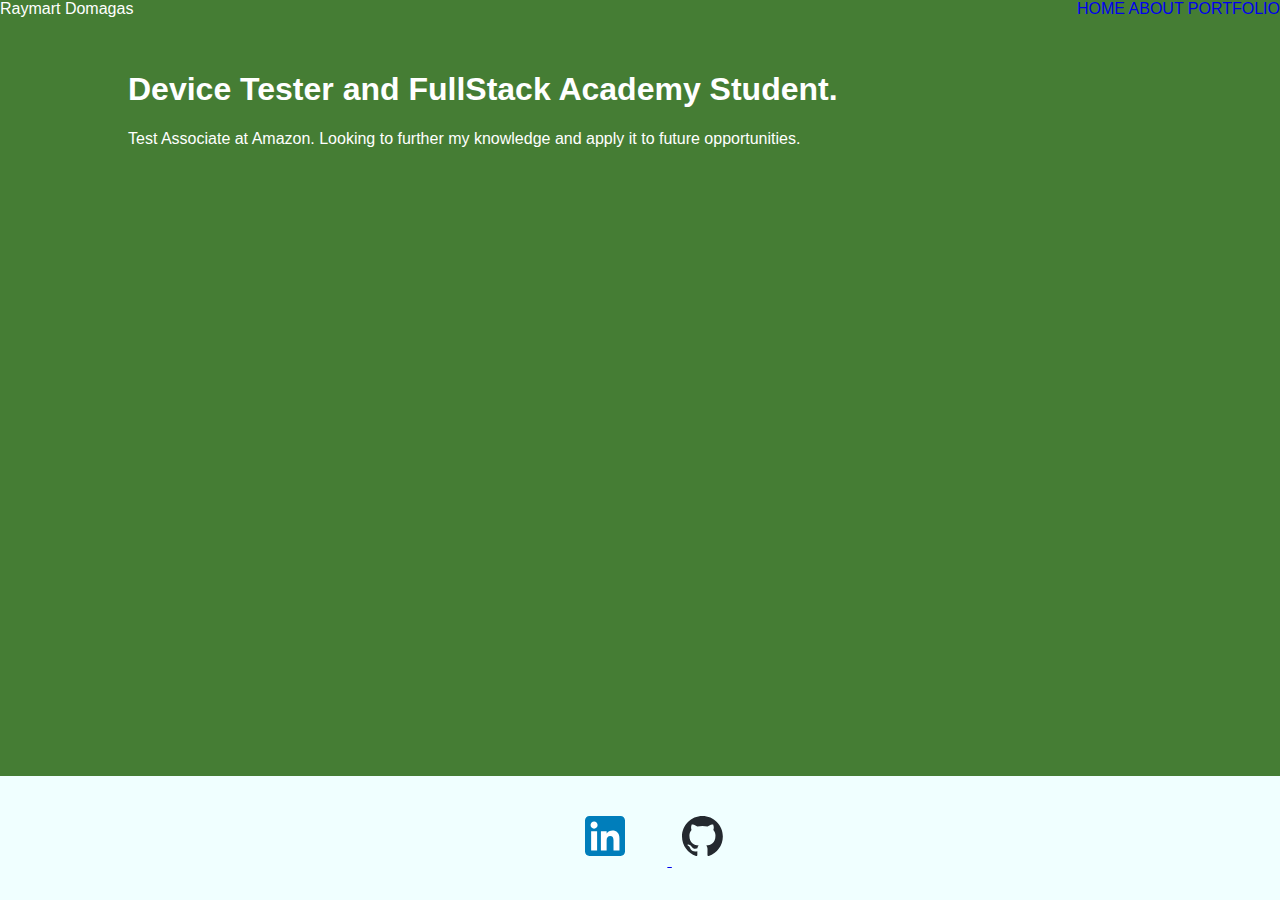
==== index.html @ 332e1b57 "Merge pull request #1 from raydoma/FOOTER" ====
<!DOCTYPE html>
<html lang="en">
<head>
    <meta charset="UTF-8">
    <meta http-equiv="X-UA-Compatible" content="IE=edge">
    <meta name="viewport" content="width=device-width, initial-scale=1.0">
    <title>Home Page</title>
    <link rel="stylesheet" href="style.css"
</head>
<body>
    <header>
        <span class="name">Raymart Domagas</span>
        <nav class="page-links">
          <a class="main" href="index.html">HOME</a>
          <a href="about.html">ABOUT</a>
          <a href="portfolio.html">PORTFOLIO</a>
        </nav>
      </header>
      <main>
        <h1>Device Tester and FullStack Academy Student.</h1>
        <p>Test Associate at Amazon. Looking to further my knowledge and apply it to future opportunities.</p>
      </main>
      
      <div class="footer">
        <a href="https://linkedin.com/in/raymartdomagas/" target="_blank">
          <img class="social-link" src="./assets/LinkedIn_icon.svg" alt="">
        </a>
        <a href="https://www.gitbub.com/raydoma" target="_blank">
          <img class="social-link" src="./assets/github-mark.svg" alt="">
        </a>
      </div>
</body>
</html>
---- style.css ----
html {
    background-color: #457d34;
    font-family:Verdana, Geneva, Tahoma, sans-serif;
    font-size: 16px;
    color: #fff;
    height:100%;
    box-sizing: border-box;
}
body{
  position: relative;
  margin: 0;
  min-height: 100px;
  padding-bottom: 6.74rem;
  box-sizing: inherit;
}
main{
  width: 80%;
  margin: 0 auto;
  padding-top: 32px;

}
  .page-links {
    float:right;
}

  .page-links a {
    text-decoration: none;
}

  .footer {
    background-color:azure;
    padding: 30px;
    width: 100%;
    text-align: center;
    position:fixed;
    right: 0;
    left: 0;
    bottom:0;
       
}
  .social-link {
    height: 40px;
    padding: 10px;
    margin-right: 32px;
  }
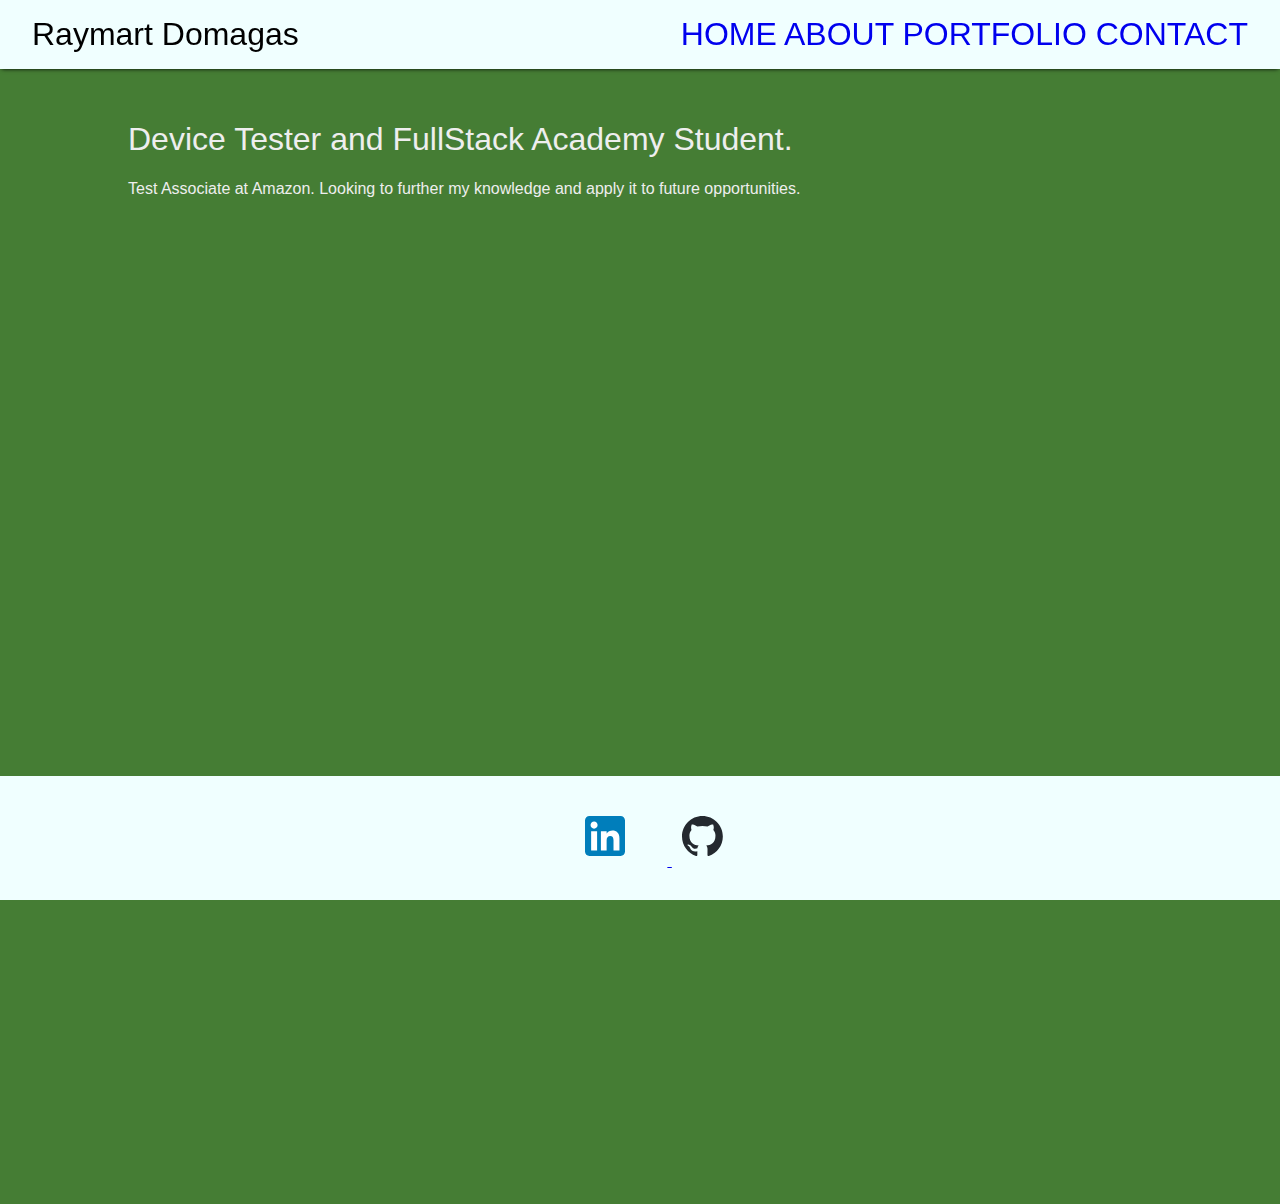
==== commit 1404beb2: "feat:corrected chnages on nav bar by switching to nav bar" ====
--- a/index.html
+++ b/index.html
@@ -5,7 +5,7 @@
     <meta http-equiv="X-UA-Compatible" content="IE=edge">
     <meta name="viewport" content="width=device-width, initial-scale=1.0">
     <title>Home Page</title>
-    <link rel="stylesheet" href="style.css"
+    <link rel="stylesheet" href="style.css">
 </head>
 <body>
     <header>
@@ -14,6 +14,7 @@
           <a class="main" href="index.html">HOME</a>
           <a href="about.html">ABOUT</a>
           <a href="portfolio.html">PORTFOLIO</a>
+          <a href="contact.html">CONTACT</a>
         </nav>
       </header>
       <main>
--- a/style.css
+++ b/style.css
@@ -13,20 +13,59 @@
   padding-bottom: 6.74rem;
   box-sizing: inherit;
 }
-main{
-  width: 80%;
-  margin: 0 auto;
-  padding-top: 32px;
+header {
+  background-color: azure;
+  font-size: 2rem;
+  position: fixed;
+  left: 0;
+  right: 0;
+  padding: .5em 1em;
+  box-shadow: 0 2px 4px -2px black; 
+}
 
-}
+  .name{
+    color: black;
+    float:left;
+  }
   .page-links {
+    color: black;
     float:right;
 }
-
   .page-links a {
     text-decoration: none;
 }
 
+main{
+  width: 80%;
+  margin: 0 auto;
+  
+  min-height: 100vh;
+  padding: 100px 24px 96px;
+  color: #eee;
+}
+section {
+  border-top: 1px solid black;
+}
+
+img{
+  text-decoration: none;
+}
+h1, h2 {
+  font-weight:200;
+}
+h1 {
+  font-size: 2em;
+}
+h2 {
+  font-size: 1.5em;
+}
+
+header::after {
+  display: block;
+  clear: both;
+  content: '';
+}
+  
   .footer {
     background-color:azure;
     padding: 30px;
@@ -43,3 +82,26 @@
     padding: 10px;
     margin-right: 32px;
   } 
+  .project {
+    font-size: 1em;
+    width: calc(100% - 6em);
+    background:whitesmoke;
+    color: #1a0808;
+    margin: 2em auto;
+    padding: 1em;
+
+  }
+  .project_name {
+  font-weight: 900;
+  font-size: 2em;
+  margin: 0 0 1em;
+  border-bottom: 1px solid #ccc;
+
+  }
+  .project_img {
+  width: 100%;  
+  display: flex;
+  justify-content: center;
+  align-items: center;
+  text-align: center;
+}
